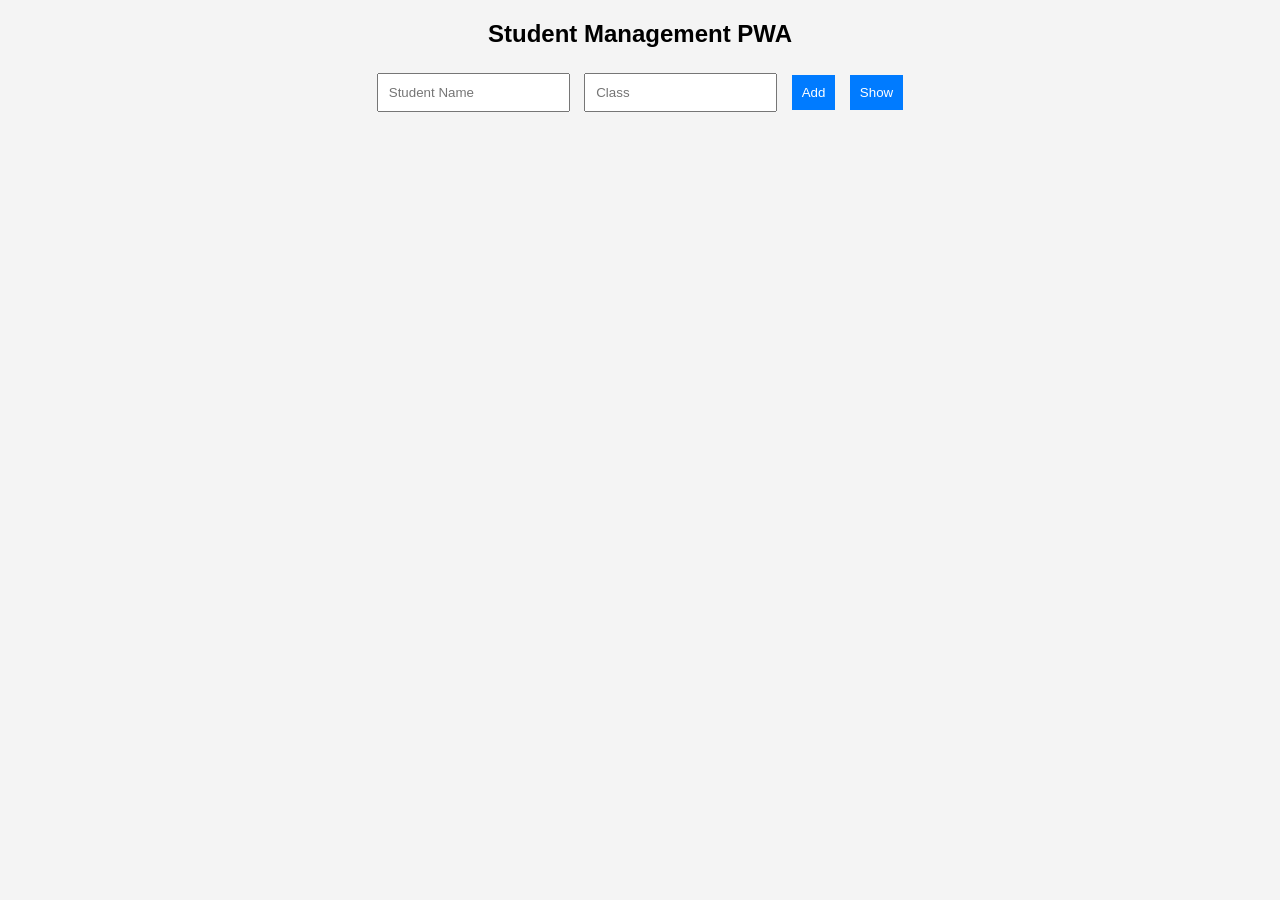
==== index.html @ 37458ac7 "Final PWA project upload" ====
<!DOCTYPE html>
<html lang="en">
<head>
  <meta charset="UTF-8">
  <title>Student PWA</title>

  <link rel="manifest" href="manifest.json">
  <meta name="theme-color" content="#007bff">

  <link rel="stylesheet" href="style.css">
</head>

<body>

<h2>Student Management PWA</h2>

<input id="name" placeholder="Student Name">
<input id="class" placeholder="Class">

<button onclick="addStudent()">Add</button>
<button onclick="showStudents()">Show</button>

<br><br>

<button id="installBtn" style="display:none;">Install App</button>

<div id="output"></div>

<script src="app.js"></script>

</body>
</html>
---- style.css ----
body {
  font-family: Arial;
  text-align: center;
  background: #f4f4f4;
}

input {
  padding: 10px;
  margin: 5px;
}

button {
  padding: 10px;
  margin: 5px;
  background: #007bff;
  color: white;
  border: none;
  cursor: pointer;
}

#output {
  margin-top: 20px;
}
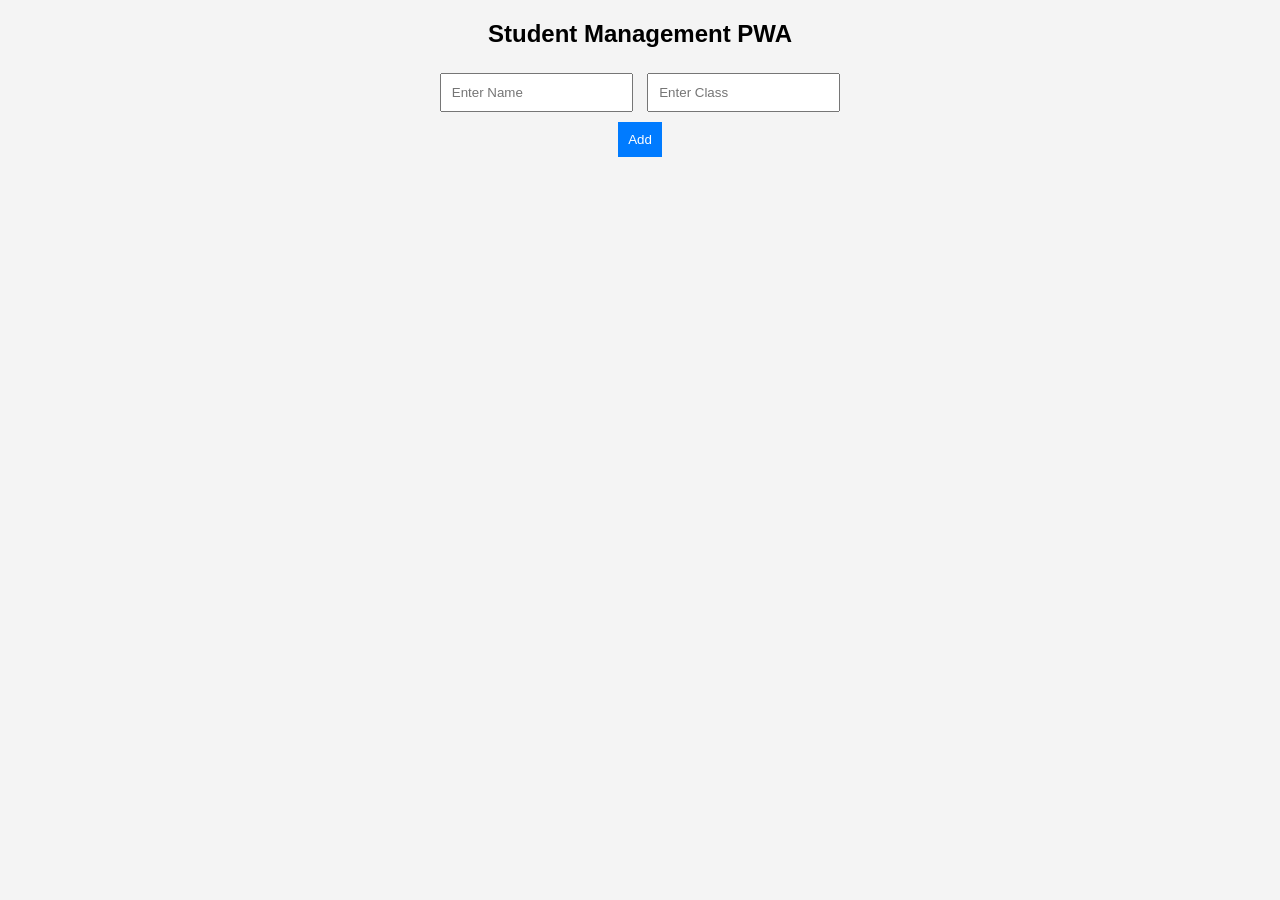
==== commit 4ab16456: "Update index.html" ====
--- a/index.html
+++ b/index.html
@@ -7,26 +7,51 @@
   <link rel="manifest" href="manifest.json">
   <meta name="theme-color" content="#007bff">
 
-  <link rel="stylesheet" href="style.css">
+  <style>
+    body {
+      font-family: Arial;
+      text-align: center;
+      background: #f4f4f4;
+    }
+
+    input {
+      padding: 10px;
+      margin: 5px;
+    }
+
+    button {
+      padding: 10px;
+      margin: 5px;
+      background: #007bff;
+      color: white;
+      border: none;
+      cursor: pointer;
+    }
+
+    #output {
+      margin-top: 20px;
+    }
+  </style>
 </head>
 
 <body>
 
 <h2>Student Management PWA</h2>
 
-<input id="name" placeholder="Student Name">
-<input id="class" placeholder="Class">
+<input id="name" placeholder="Enter Name">
+<input id="class" placeholder="Enter Class">
+
+<br>
 
 <button onclick="addStudent()">Add</button>
-<button onclick="showStudents()">Show</button>
 
-<br><br>
+<div id="output"></div>
+
+<br>
 
 <button id="installBtn" style="display:none;">Install App</button>
-
-<div id="output"></div>
 
 <script src="app.js"></script>
 
 </body>
-</html>+</html>
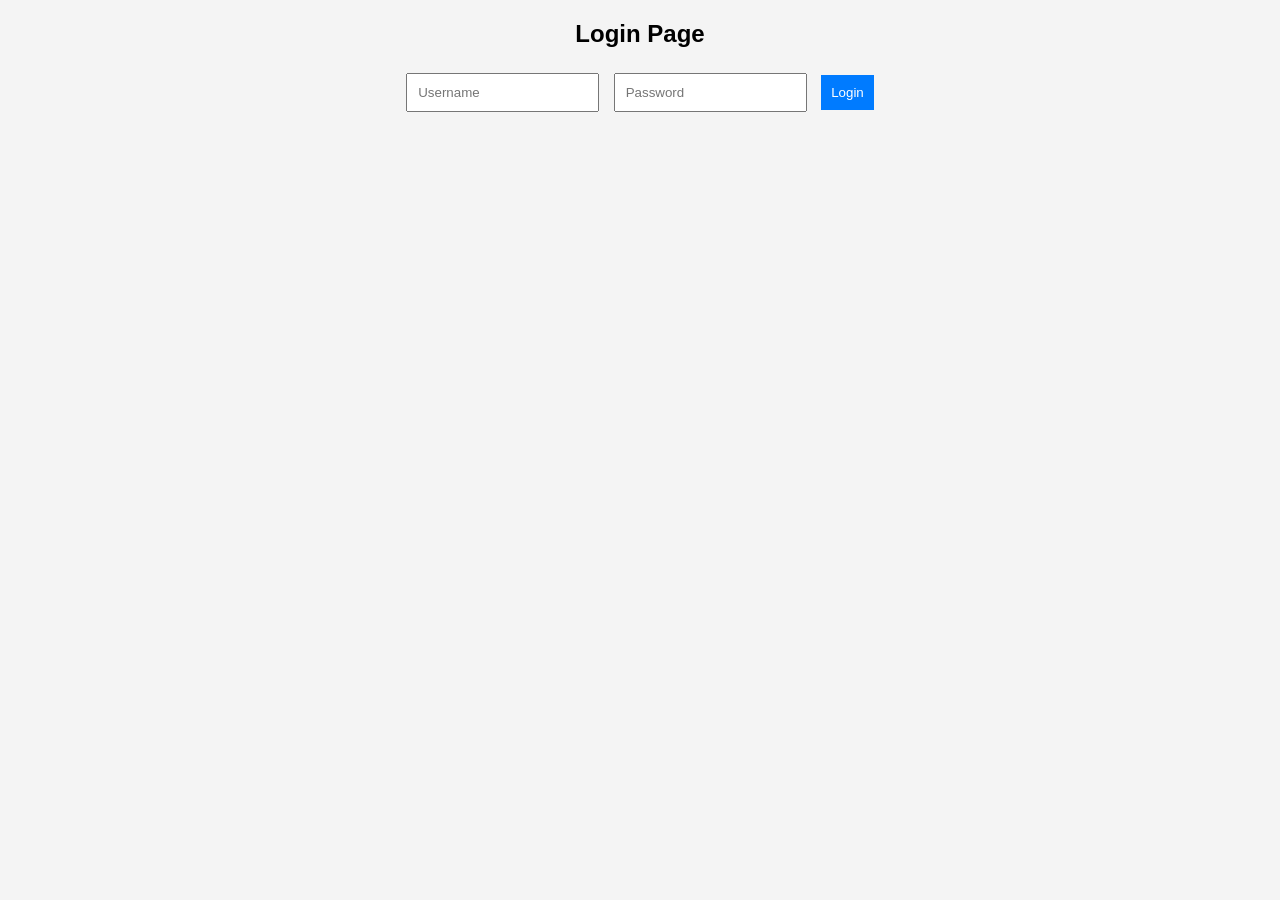
==== commit 113ed597: "Update index.html" ====
--- a/index.html
+++ b/index.html
@@ -1,57 +1,24 @@
 <!DOCTYPE html>
-<html lang="en">
+<html>
 <head>
-  <meta charset="UTF-8">
-  <title>Student PWA</title>
-
-  <link rel="manifest" href="manifest.json">
-  <meta name="theme-color" content="#007bff">
-
-  <style>
-    body {
-      font-family: Arial;
-      text-align: center;
-      background: #f4f4f4;
-    }
-
-    input {
-      padding: 10px;
-      margin: 5px;
-    }
-
-    button {
-      padding: 10px;
-      margin: 5px;
-      background: #007bff;
-      color: white;
-      border: none;
-      cursor: pointer;
-    }
-
-    #output {
-      margin-top: 20px;
-    }
-  </style>
+  <title>Login</title>
+  <link rel="stylesheet" href="style.css">
 </head>
-
 <body>
 
-<h2>Student Management PWA</h2>
+<h2>Login Page</h2>
 
-<input id="name" placeholder="Enter Name">
-<input id="class" placeholder="Enter Class">
+<input id="user" placeholder="Username">
+<input id="pass" type="password" placeholder="Password">
 
-<br>
+<button onclick="login()">Login</button>
 
-<button onclick="addStudent()">Add</button>
-
-<div id="output"></div>
-
-<br>
-
-<button id="installBtn" style="display:none;">Install App</button>
-
-<script src="app.js"></script>
+<script>
+function login(){
+  localStorage.setItem("user", document.getElementById("user").value);
+  window.location.href = "index.html";
+}
+</script>
 
 </body>
 </html>
--- a/style.css
+++ b/style.css
@@ -0,0 +1,23 @@
+body {
+  font-family: Arial;
+  text-align: center;
+  background: #f4f4f4;
+}
+
+input {
+  padding: 10px;
+  margin: 5px;
+}
+
+button {
+  padding: 10px;
+  margin: 5px;
+  background: #007bff;
+  color: white;
+  border: none;
+  cursor: pointer;
+}
+
+#output {
+  margin-top: 20px;
+}
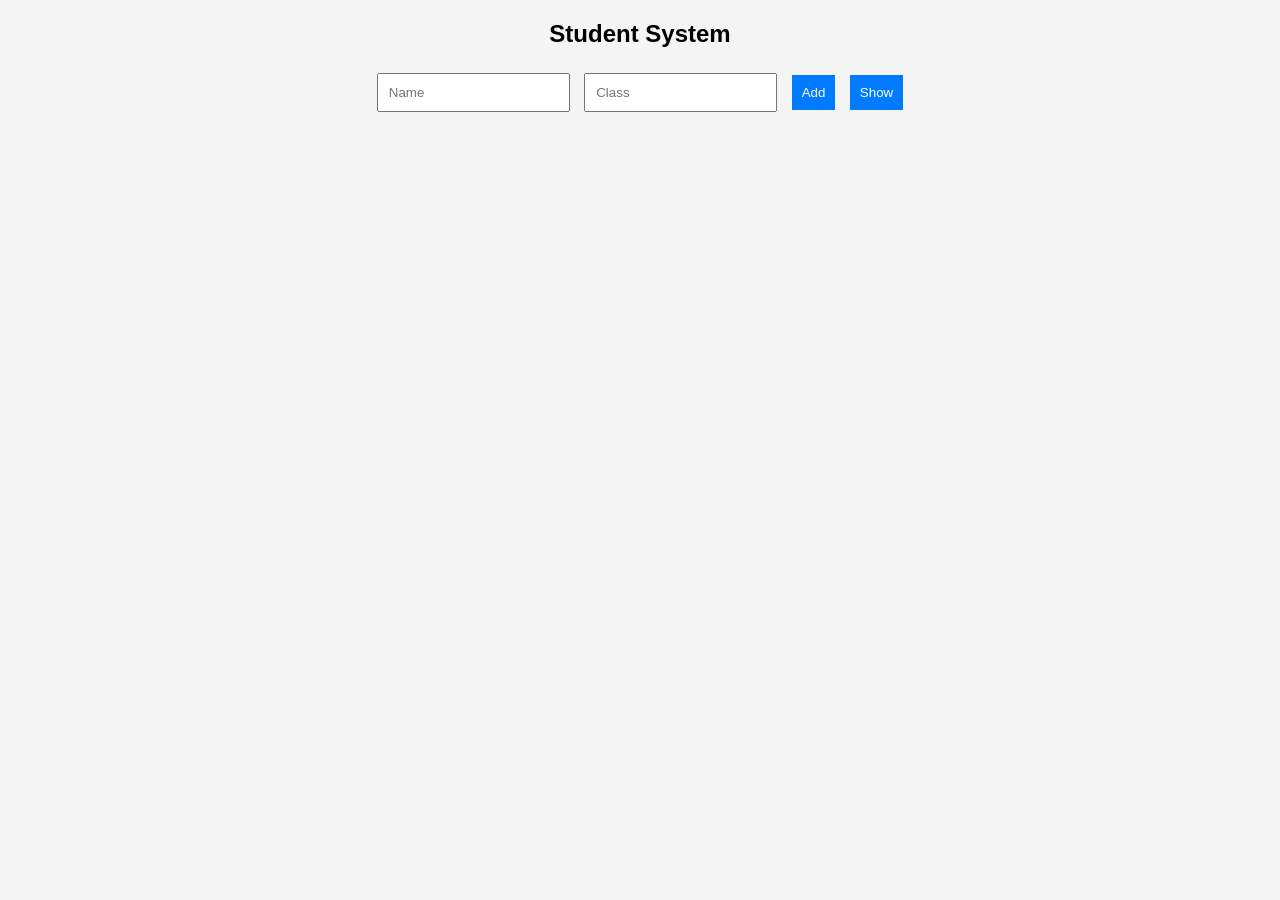
==== commit 671b9a51: "Update index.html" ====
--- a/index.html
+++ b/index.html
@@ -1,24 +1,31 @@
 <!DOCTYPE html>
 <html>
 <head>
-  <title>Login</title>
+  <title>Student PWA</title>
+
   <link rel="stylesheet" href="style.css">
+  <link rel="manifest" href="manifest.json">
+  <meta name="theme-color" content="#007bff">
 </head>
+
 <body>
 
-<h2>Login Page</h2>
+<h2>Student System</h2>
 
-<input id="user" placeholder="Username">
-<input id="pass" type="password" placeholder="Password">
+<p id="userBox"></p>
 
-<button onclick="login()">Login</button>
+<input id="name" placeholder="Name">
+<input id="class" placeholder="Class">
 
-<script>
-function login(){
-  localStorage.setItem("user", document.getElementById("user").value);
-  window.location.href = "index.html";
-}
-</script>
+<button onclick="addStudent()">Add</button>
+<button onclick="showStudents()">Show</button>
+
+<div id="output"></div>
+
+<br>
+<button id="installBtn" style="display:none;">Install App</button>
+
+<script src="app.js"></script>
 
 </body>
 </html>
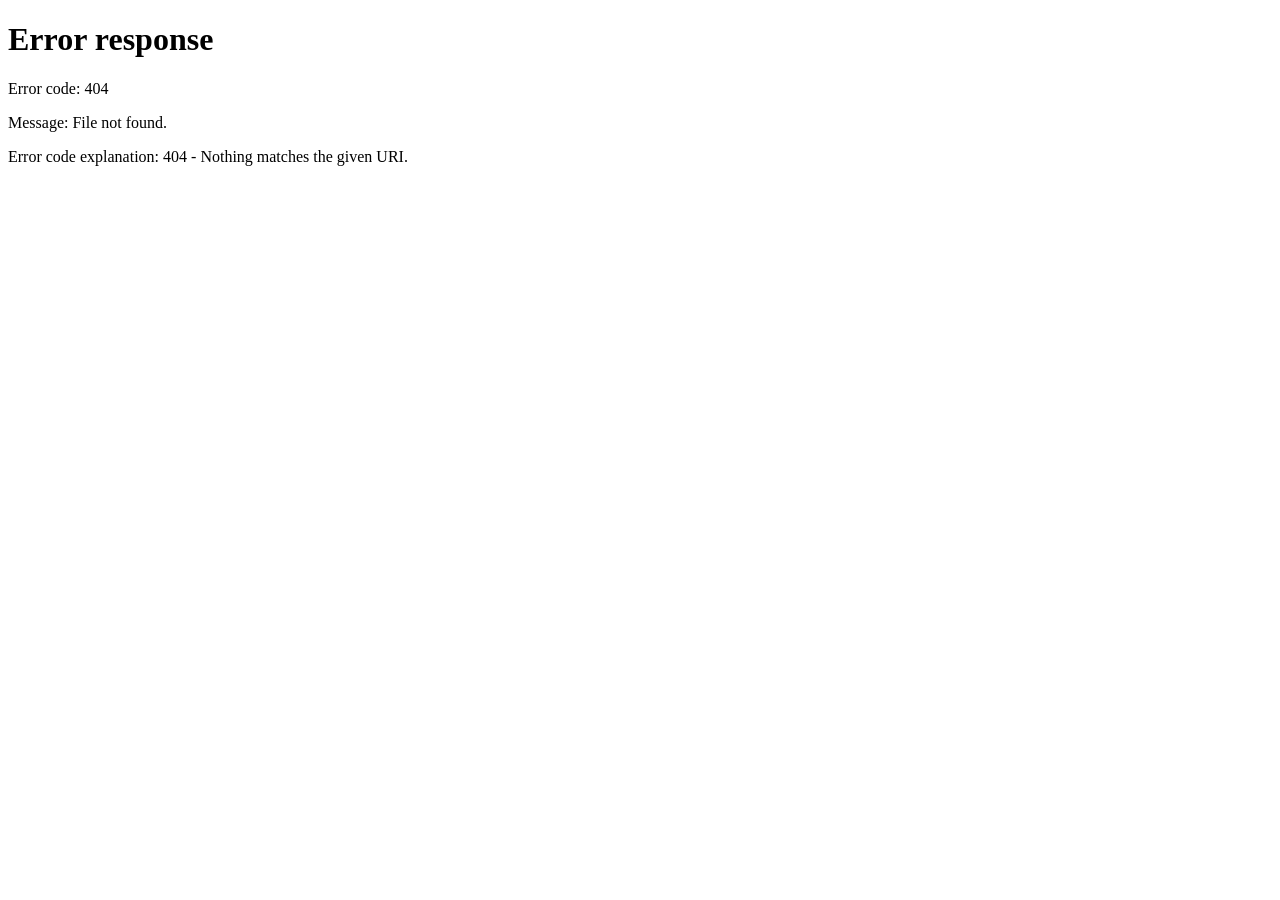
==== commit 5a498464: "Update index.html" ====
--- a/index.html
+++ b/index.html
@@ -5,7 +5,6 @@
 
   <link rel="stylesheet" href="style.css">
   <link rel="manifest" href="manifest.json">
-  <meta name="theme-color" content="#007bff">
 </head>
 
 <body>
@@ -14,7 +13,7 @@
 
 <p id="userBox"></p>
 
-<input id="name" placeholder="Name">
+<input id="name" placeholder="Student Name">
 <input id="class" placeholder="Class">
 
 <button onclick="addStudent()">Add</button>
@@ -22,7 +21,6 @@
 
 <div id="output"></div>
 
-<br>
 <button id="installBtn" style="display:none;">Install App</button>
 
 <script src="app.js"></script>
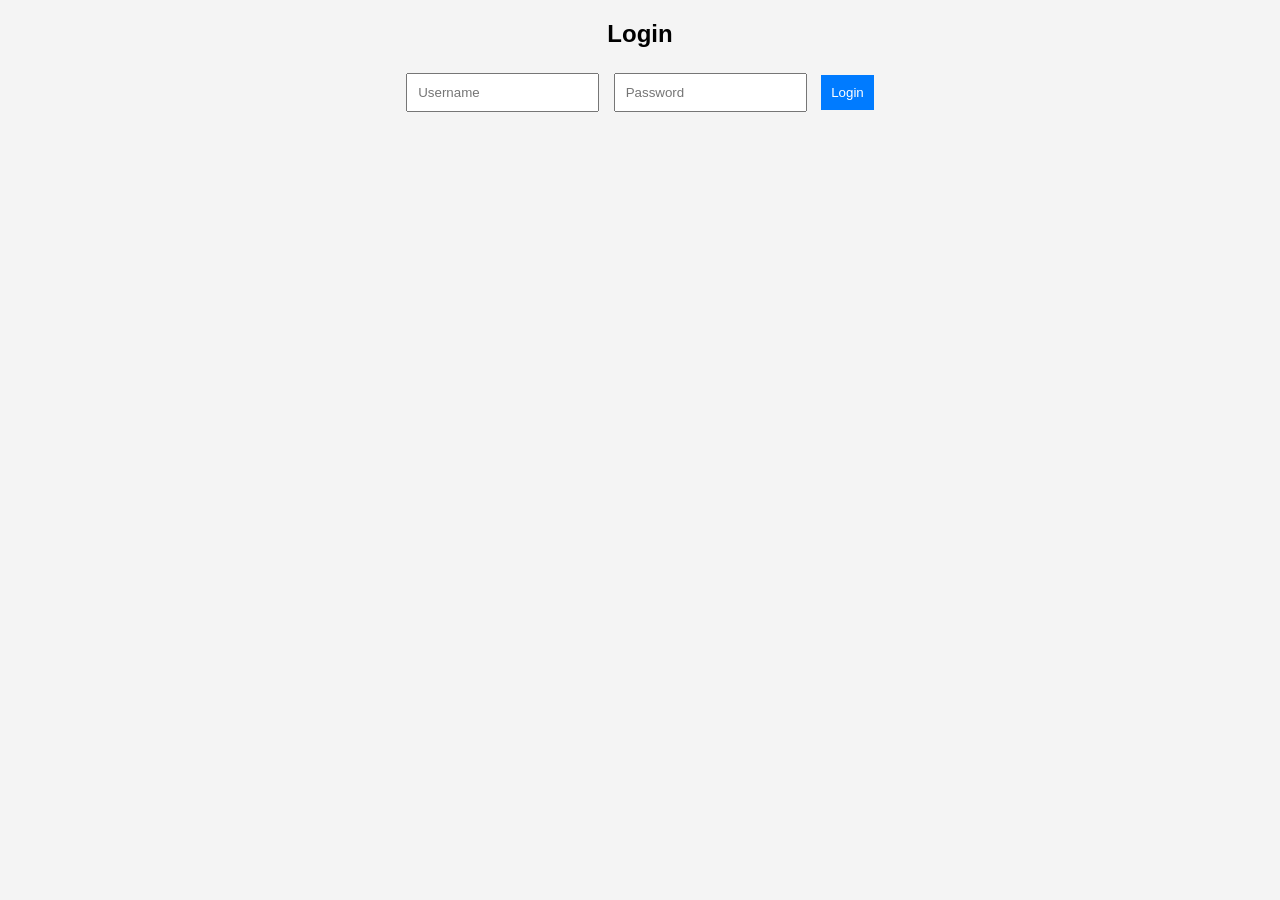
==== commit 0abd1882: "Update index.html" ====
--- a/index.html
+++ b/index.html
@@ -1,26 +1,33 @@
 <!DOCTYPE html>
-<html>
+<html lang="en">
 <head>
+  <meta charset="UTF-8">
   <title>Student PWA</title>
 
   <link rel="stylesheet" href="style.css">
   <link rel="manifest" href="manifest.json">
+  <meta name="theme-color" content="#007bff">
 </head>
 
 <body>
 
-<h2>Student System</h2>
+<h1>Student PWA System</h1>
 
 <p id="userBox"></p>
 
-<input id="name" placeholder="Student Name">
-<input id="class" placeholder="Class">
+<div class="form">
+  <input id="name" placeholder="Student Name">
+  <input id="class" placeholder="Class">
+</div>
 
 <button onclick="addStudent()">Add</button>
 <button onclick="showStudents()">Show</button>
 
+<hr>
+
 <div id="output"></div>
 
+<br>
 <button id="installBtn" style="display:none;">Install App</button>
 
 <script src="app.js"></script>
